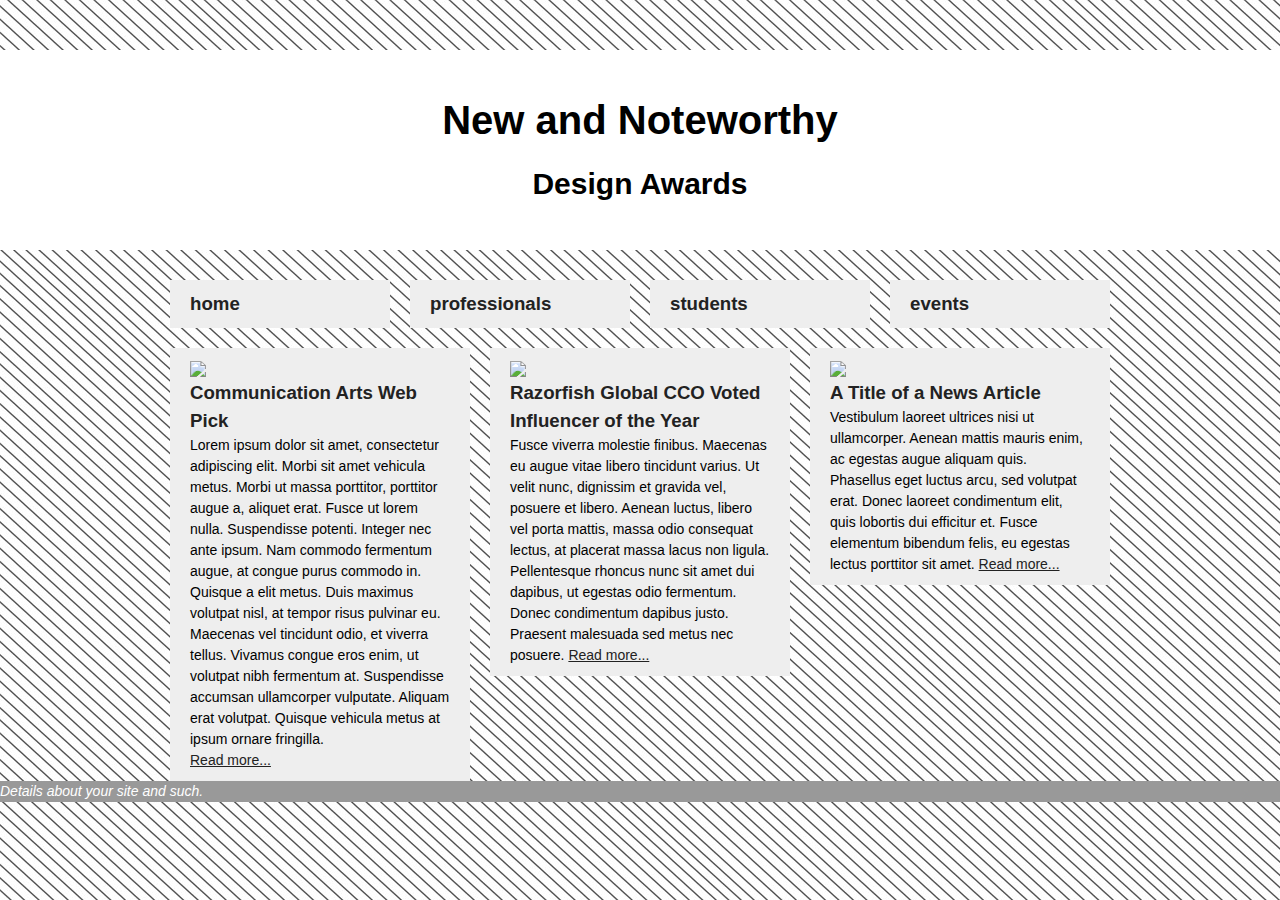
==== awards.html @ 2b5921eb "h" ====
<!DOCTYPE html>
<html lang="en-us">
  <head>
    <meta charset="UTF-8">
    <title>Design News: Awards</title>
    <meta name="viewport" content="width=device-width, initial-scale=1">
    <link rel="stylesheet" type="text/css" href="css/reset.css" media="screen">
    <link rel="stylesheet" type="text/css" href="css/text.css" media="screen">
    <link rel="stylesheet" type="text/css" href="css/960.css" media="screen">
    <link rel="stylesheet" type="text/css" href="css/color.css" media="screen">
    <link rel="stylesheet" type="text/css" href="css/layout.css" media="screen">
  </head>
  <body>

    <section class="heading">
      <h1>New and Noteworthy</h1>
      <h1><small>Design Awards</small></h1>
    </section>

    <section class="main-content container_12">
      <div class="menu grid_3">
        <h2><a href="index.html">home</h2>
      </div>
      <div class="menu grid_3">
        <h2><a href="professionals.html">professionals</h2>
      </div>
      <div class="menu grid_3">
        <h2><a href="students.html">students</h2>
      </div>
      <div class="menu grid_3">
        <h2><a href="events.html">events</h2>
      </div>
      <br>
      <!-- a box -->
      <div class="box color grid_4">
        <img src="http://placehold.it/350x150/f30/fff">
        <h2><a href="#" target="_blank">Communication Arts Web Pick</a></h2>
        <p>Lorem ipsum dolor sit amet, consectetur adipiscing elit. Morbi sit amet vehicula metus. Morbi ut massa porttitor, porttitor augue a, aliquet erat. Fusce ut lorem nulla. Suspendisse potenti. Integer nec ante ipsum. Nam commodo fermentum augue, at congue purus commodo in. Quisque a elit metus. Duis maximus volutpat nisl, at tempor risus pulvinar eu. Maecenas vel tincidunt odio, et viverra tellus. Vivamus congue eros enim, ut volutpat nibh fermentum at. Suspendisse accumsan ullamcorper vulputate. Aliquam erat volutpat. Quisque vehicula metus at ipsum ornare fringilla.</p>
        <a class="read-more" href="#" target="_blank">Read more...</a></p>
      </div> <!-- end box -->

      <!-- a box -->
      <div class="box color grid_4">
        <img src="http://placehold.it/350x150/f30/fff">
        <h2><a href="#" target="_blank">Razorfish Global CCO Voted Influencer of the Year</a></h2>
        <p>Fusce viverra molestie finibus. Maecenas eu augue vitae libero tincidunt varius. Ut velit nunc, dignissim et gravida vel, posuere et libero. Aenean luctus, libero vel porta mattis, massa odio consequat lectus, at placerat massa lacus non ligula. Pellentesque rhoncus nunc sit amet dui dapibus, ut egestas odio fermentum. Donec condimentum dapibus justo. Praesent malesuada sed metus nec posuere.
        <a class="read-more" href="#" target="_blank">Read more...</a></p>
      </div> <!-- end box -->

      <!-- a box -->
      <div class="box color grid_4">
        <img src="http://placehold.it/350x150/f30/fff">
        <h2><a href="#" target="_blank">A Title of a News Article</a></h2>
        <p>Vestibulum laoreet ultrices nisi ut ullamcorper. Aenean mattis mauris enim, ac egestas augue aliquam quis. Phasellus eget luctus arcu, sed volutpat erat. Donec laoreet condimentum elit, quis lobortis dui efficitur et. Fusce elementum bibendum felis, eu egestas lectus porttitor sit amet.
        <a class="read-more" href="#" target="_blank">Read more...</a></p>
      </div> <!-- end box -->

    </section>

    <section class="footer">
      <p>Details about your site and such.</p>
    </section>


  </body>
</html>
---- css/960.css ----
/*
  960 Grid System ~ Core CSS.
  Learn more ~ http://960.gs/

  Licensed under GPL and MIT.
*/

/*
  Forces backgrounds to span full width,
  even if there is horizontal scrolling.
  Increase this if your layout is wider.

  Note: IE6 works fine without this fix.
*/

body {
  min-width: 960px;
}

/* `Container
----------------------------------------------------------------------------------------------------*/

.container_12,
.container_16 {
  margin-left: auto;
  margin-right: auto;
  width: 960px;
}

/* `Grid >> Global
----------------------------------------------------------------------------------------------------*/

.grid_1,
.grid_2,
.grid_3,
.grid_4,
.grid_5,
.grid_6,
.grid_7,
.grid_8,
.grid_9,
.grid_10,
.grid_11,
.grid_12,
.grid_13,
.grid_14,
.grid_15,
.grid_16 {
  display: inline;
  float: left;
  margin-left: 10px;
  margin-right: 10px;
}

.push_1, .pull_1,
.push_2, .pull_2,
.push_3, .pull_3,
.push_4, .pull_4,
.push_5, .pull_5,
.push_6, .pull_6,
.push_7, .pull_7,
.push_8, .pull_8,
.push_9, .pull_9,
.push_10, .pull_10,
.push_11, .pull_11,
.push_12, .pull_12,
.push_13, .pull_13,
.push_14, .pull_14,
.push_15, .pull_15 {
  position: relative;
}

.container_12 .grid_3,
.container_16 .grid_4 {
  width: 220px;
}

.container_12 .grid_6,
.container_16 .grid_8 {
  width: 460px;
}

.container_12 .grid_9,
.container_16 .grid_12 {
  width: 700px;
}

.container_12 .grid_12,
.container_16 .grid_16 {
  width: 940px;
}

/* `Grid >> Children (Alpha ~ First, Omega ~ Last)
----------------------------------------------------------------------------------------------------*/

.alpha {
  margin-left: 0;
}

.omega {
  margin-right: 0;
}

/* `Grid >> 12 Columns
----------------------------------------------------------------------------------------------------*/

.container_12 .grid_1 {
  width: 60px;
}

.container_12 .grid_2 {
  width: 140px;
}

.container_12 .grid_4 {
  width: 300px;
}

.container_12 .grid_5 {
  width: 380px;
}

.container_12 .grid_7 {
  width: 540px;
}

.container_12 .grid_8 {
  width: 620px;
}

.container_12 .grid_10 {
  width: 780px;
}

.container_12 .grid_11 {
  width: 860px;
}

/* `Grid >> 16 Columns
----------------------------------------------------------------------------------------------------*/

.container_16 .grid_1 {
  width: 40px;
}

.container_16 .grid_2 {
  width: 100px;
}

.container_16 .grid_3 {
  width: 160px;
}

.container_16 .grid_5 {
  width: 280px;
}

.container_16 .grid_6 {
  width: 340px;
}

.container_16 .grid_7 {
  width: 400px;
}

.container_16 .grid_9 {
  width: 520px;
}

.container_16 .grid_10 {
  width: 580px;
}

.container_16 .grid_11 {
  width: 640px;
}

.container_16 .grid_13 {
  width: 760px;
}

.container_16 .grid_14 {
  width: 820px;
}

.container_16 .grid_15 {
  width: 880px;
}

/* `Prefix Extra Space >> Global
----------------------------------------------------------------------------------------------------*/

.container_12 .prefix_3,
.container_16 .prefix_4 {
  padding-left: 240px;
}

.container_12 .prefix_6,
.container_16 .prefix_8 {
  padding-left: 480px;
}

.container_12 .prefix_9,
.container_16 .prefix_12 {
  padding-left: 720px;
}

/* `Prefix Extra Space >> 12 Columns
----------------------------------------------------------------------------------------------------*/

.container_12 .prefix_1 {
  padding-left: 80px;
}

.container_12 .prefix_2 {
  padding-left: 160px;
}

.container_12 .prefix_4 {
  padding-left: 320px;
}

.container_12 .prefix_5 {
  padding-left: 400px;
}

.container_12 .prefix_7 {
  padding-left: 560px;
}

.container_12 .prefix_8 {
  padding-left: 640px;
}

.container_12 .prefix_10 {
  padding-left: 800px;
}

.container_12 .prefix_11 {
  padding-left: 880px;
}

/* `Prefix Extra Space >> 16 Columns
----------------------------------------------------------------------------------------------------*/

.container_16 .prefix_1 {
  padding-left: 60px;
}

.container_16 .prefix_2 {
  padding-left: 120px;
}

.container_16 .prefix_3 {
  padding-left: 180px;
}

.container_16 .prefix_5 {
  padding-left: 300px;
}

.container_16 .prefix_6 {
  padding-left: 360px;
}

.container_16 .prefix_7 {
  padding-left: 420px;
}

.container_16 .prefix_9 {
  padding-left: 540px;
}

.container_16 .prefix_10 {
  padding-left: 600px;
}

.container_16 .prefix_11 {
  padding-left: 660px;
}

.container_16 .prefix_13 {
  padding-left: 780px;
}

.container_16 .prefix_14 {
  padding-left: 840px;
}

.container_16 .prefix_15 {
  padding-left: 900px;
}

/* `Suffix Extra Space >> Global
----------------------------------------------------------------------------------------------------*/

.container_12 .suffix_3,
.container_16 .suffix_4 {
  padding-right: 240px;
}

.container_12 .suffix_6,
.container_16 .suffix_8 {
  padding-right: 480px;
}

.container_12 .suffix_9,
.container_16 .suffix_12 {
  padding-right: 720px;
}

/* `Suffix Extra Space >> 12 Columns
----------------------------------------------------------------------------------------------------*/

.container_12 .suffix_1 {
  padding-right: 80px;
}

.container_12 .suffix_2 {
  padding-right: 160px;
}

.container_12 .suffix_4 {
  padding-right: 320px;
}

.container_12 .suffix_5 {
  padding-right: 400px;
}

.container_12 .suffix_7 {
  padding-right: 560px;
}

.container_12 .suffix_8 {
  padding-right: 640px;
}

.container_12 .suffix_10 {
  padding-right: 800px;
}

.container_12 .suffix_11 {
  padding-right: 880px;
}

/* `Suffix Extra Space >> 16 Columns
----------------------------------------------------------------------------------------------------*/

.container_16 .suffix_1 {
  padding-right: 60px;
}

.container_16 .suffix_2 {
  padding-right: 120px;
}

.container_16 .suffix_3 {
  padding-right: 180px;
}

.container_16 .suffix_5 {
  padding-right: 300px;
}

.container_16 .suffix_6 {
  padding-right: 360px;
}

.container_16 .suffix_7 {
  padding-right: 420px;
}

.container_16 .suffix_9 {
  padding-right: 540px;
}

.container_16 .suffix_10 {
  padding-right: 600px;
}

.container_16 .suffix_11 {
  padding-right: 660px;
}

.container_16 .suffix_13 {
  padding-right: 780px;
}

.container_16 .suffix_14 {
  padding-right: 840px;
}

.container_16 .suffix_15 {
  padding-right: 900px;
}

/* `Push Space >> Global
----------------------------------------------------------------------------------------------------*/

.container_12 .push_3,
.container_16 .push_4 {
  left: 240px;
}

.container_12 .push_6,
.container_16 .push_8 {
  left: 480px;
}

.container_12 .push_9,
.container_16 .push_12 {
  left: 720px;
}

/* `Push Space >> 12 Columns
----------------------------------------------------------------------------------------------------*/

.container_12 .push_1 {
  left: 80px;
}

.container_12 .push_2 {
  left: 160px;
}

.container_12 .push_4 {
  left: 320px;
}

.container_12 .push_5 {
  left: 400px;
}

.container_12 .push_7 {
  left: 560px;
}

.container_12 .push_8 {
  left: 640px;
}

.container_12 .push_10 {
  left: 800px;
}

.container_12 .push_11 {
  left: 880px;
}

/* `Push Space >> 16 Columns
----------------------------------------------------------------------------------------------------*/

.container_16 .push_1 {
  left: 60px;
}

.container_16 .push_2 {
  left: 120px;
}

.container_16 .push_3 {
  left: 180px;
}

.container_16 .push_5 {
  left: 300px;
}

.container_16 .push_6 {
  left: 360px;
}

.container_16 .push_7 {
  left: 420px;
}

.container_16 .push_9 {
  left: 540px;
}

.container_16 .push_10 {
  left: 600px;
}

.container_16 .push_11 {
  left: 660px;
}

.container_16 .push_13 {
  left: 780px;
}

.container_16 .push_14 {
  left: 840px;
}

.container_16 .push_15 {
  left: 900px;
}

/* `Pull Space >> Global
----------------------------------------------------------------------------------------------------*/

.container_12 .pull_3,
.container_16 .pull_4 {
  left: -240px;
}

.container_12 .pull_6,
.container_16 .pull_8 {
  left: -480px;
}

.container_12 .pull_9,
.container_16 .pull_12 {
  left: -720px;
}

/* `Pull Space >> 12 Columns
----------------------------------------------------------------------------------------------------*/

.container_12 .pull_1 {
  left: -80px;
}

.container_12 .pull_2 {
  left: -160px;
}

.container_12 .pull_4 {
  left: -320px;
}

.container_12 .pull_5 {
  left: -400px;
}

.container_12 .pull_7 {
  left: -560px;
}

.container_12 .pull_8 {
  left: -640px;
}

.container_12 .pull_10 {
  left: -800px;
}

.container_12 .pull_11 {
  left: -880px;
}

/* `Pull Space >> 16 Columns
----------------------------------------------------------------------------------------------------*/

.container_16 .pull_1 {
  left: -60px;
}

.container_16 .pull_2 {
  left: -120px;
}

.container_16 .pull_3 {
  left: -180px;
}

.container_16 .pull_5 {
  left: -300px;
}

.container_16 .pull_6 {
  left: -360px;
}

.container_16 .pull_7 {
  left: -420px;
}

.container_16 .pull_9 {
  left: -540px;
}

.container_16 .pull_10 {
  left: -600px;
}

.container_16 .pull_11 {
  left: -660px;
}

.container_16 .pull_13 {
  left: -780px;
}

.container_16 .pull_14 {
  left: -840px;
}

.container_16 .pull_15 {
  left: -900px;
}

/* `Clear Floated Elements
----------------------------------------------------------------------------------------------------*/

/* http://sonspring.com/journal/clearing-floats */

.clear {
  clear: both;
  display: block;
  overflow: hidden;
  visibility: hidden;
  width: 0;
  height: 0;
}

/* http://www.yuiblog.com/blog/2010/09/27/clearfix-reloaded-overflowhidden-demystified */

.clearfix:before,
.clearfix:after,
.container_12:before,
.container_12:after,
.container_16:before,
.container_16:after {
  content: '.';
  display: block;
  overflow: hidden;
  visibility: hidden;
  font-size: 0;
  line-height: 0;
  width: 0;
  height: 0;
}

.clearfix:after,
.container_12:after,
.container_16:after {
  clear: both;
}

/*
  The following zoom:1 rule is specifically for IE6 + IE7.
  Move to separate stylesheet if invalid CSS is a problem.
*/

.clearfix,
.container_12,
.container_16 {
  zoom: 1;
}
---- css/color.css ----
* {
  box-sizing: border-box; }

body {
  font-family: Avenir, Arial, sans-serif;
  font-size: 14px;
  line-height: 1.5;
}

a {
  color: #222;
  text-decoration: none;
}

a:hover {
  color: #FFF;
  text-decoration: none;
}

/*.heading {
  background-color: #999;
}*/

/*h1 small {
  color: #333;
  font-size: .6em;
}*/

.box {
  background-color: #eee;
}

.box a.read-more {
  text-decoration: underline;
}

.footer {
  background-color: #999;
  color: #fff;
  font-style: italic;
}
---- css/layout.css ----
/*your custom CSS here*/
body {
  width: 100%;
  margin: 0 auto;
  padding-top: 50px;
  background-image: url(../images/background.jpg);
}


h1 {
  font-size: 30pt;
}

img {
  width: 100%;
}

.menu {
  margin-top: 20px;
  padding: 10px 20px;
  background-color: #eee;
}

.box {
  margin-top: 20px;
  padding: 10px 20px;
}

h2 {
  font-size: 14pt;
}

.heading {
  position: static;
  width: 100%;
  top: 0;
  left: 0;
  padding: 40px 10px 40px 10px;
  margin-bottom: 10px;
  text-align: center;
  font-size: 20pt;
  background-color: white;
}
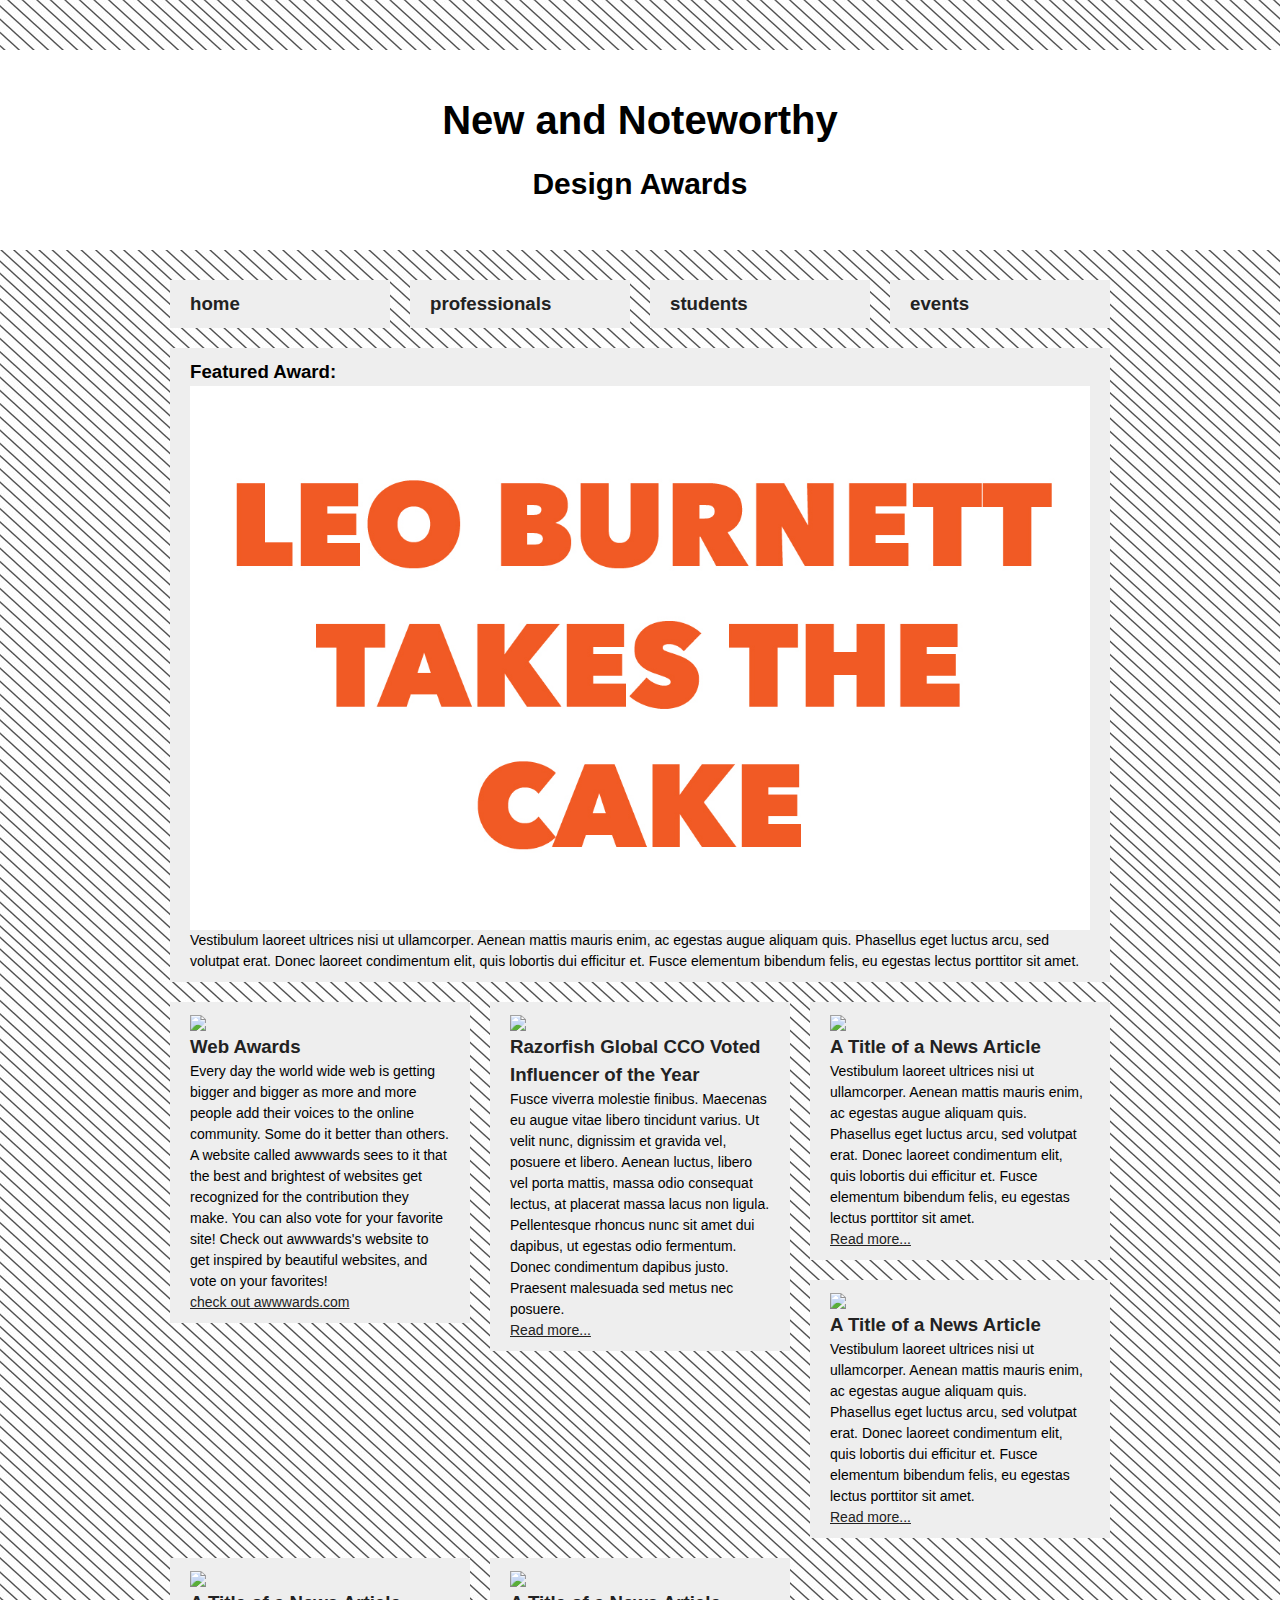
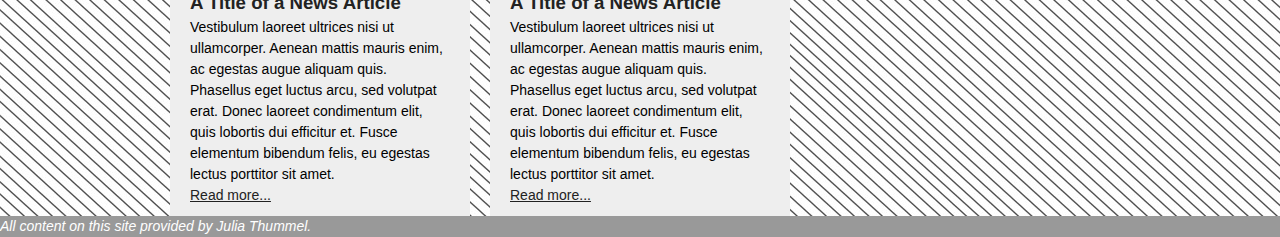
==== commit 2a70cab6: "e" ====
--- a/awards.html
+++ b/awards.html
@@ -19,24 +19,33 @@
 
     <section class="main-content container_12">
       <div class="menu grid_3">
-        <h2><a href="index.html">home</h2>
+        <h2><a href="index.html">home</a></h2>
       </div>
       <div class="menu grid_3">
-        <h2><a href="professionals.html">professionals</h2>
+        <h2><a href="professionals.html">professionals</a></h2>
       </div>
       <div class="menu grid_3">
-        <h2><a href="students.html">students</h2>
+        <h2><a href="students.html">students</a></h2>
       </div>
       <div class="menu grid_3">
-        <h2><a href="events.html">events</h2>
+        <h2><a href="events.html">events</a></h2>
       </div>
       <br>
+
+      <!-- a box -->
+      <div class="box grid_12">
+        <h2>Featured Award:</h2>
+        <img src="images/leotakesthecake.jpg">
+        <p>Vestibulum laoreet ultrices nisi ut ullamcorper. Aenean mattis mauris enim, ac egestas augue aliquam quis. Phasellus eget luctus arcu, sed volutpat erat. Donec laoreet condimentum elit, quis lobortis dui efficitur et. Fusce elementum bibendum felis, eu egestas lectus porttitor sit amet.</p>
+        <p>
+      </div> <!-- end box -->
+
       <!-- a box -->
       <div class="box color grid_4">
         <img src="http://placehold.it/350x150/f30/fff">
-        <h2><a href="#" target="_blank">Communication Arts Web Pick</a></h2>
-        <p>Lorem ipsum dolor sit amet, consectetur adipiscing elit. Morbi sit amet vehicula metus. Morbi ut massa porttitor, porttitor augue a, aliquet erat. Fusce ut lorem nulla. Suspendisse potenti. Integer nec ante ipsum. Nam commodo fermentum augue, at congue purus commodo in. Quisque a elit metus. Duis maximus volutpat nisl, at tempor risus pulvinar eu. Maecenas vel tincidunt odio, et viverra tellus. Vivamus congue eros enim, ut volutpat nibh fermentum at. Suspendisse accumsan ullamcorper vulputate. Aliquam erat volutpat. Quisque vehicula metus at ipsum ornare fringilla.</p>
-        <a class="read-more" href="#" target="_blank">Read more...</a></p>
+        <h2><a href="http://www.awwwards.com/" target="_blank">Web Awards</a></h2>
+        <p>Every day the world wide web is getting bigger and bigger as more and more people add their voices to the online community. Some do it better than others. A website called awwwards sees to it that the best and brightest of websites get recognized for the contribution they make. You can also vote for your favorite site! Check out awwwards's website to get inspired by beautiful websites, and vote on your favorites!</p>
+        <p><a class="read-more" href="http://www.awwwards.com/" target="_blank">check out awwwards.com</a></p>
       </div> <!-- end box -->
 
       <!-- a box -->
@@ -44,7 +53,7 @@
         <img src="http://placehold.it/350x150/f30/fff">
         <h2><a href="#" target="_blank">Razorfish Global CCO Voted Influencer of the Year</a></h2>
         <p>Fusce viverra molestie finibus. Maecenas eu augue vitae libero tincidunt varius. Ut velit nunc, dignissim et gravida vel, posuere et libero. Aenean luctus, libero vel porta mattis, massa odio consequat lectus, at placerat massa lacus non ligula. Pellentesque rhoncus nunc sit amet dui dapibus, ut egestas odio fermentum. Donec condimentum dapibus justo. Praesent malesuada sed metus nec posuere.
-        <a class="read-more" href="#" target="_blank">Read more...</a></p>
+        <p><a class="read-more" href="#" target="_blank">Read more...</a></p>
       </div> <!-- end box -->
 
       <!-- a box -->
@@ -52,13 +61,38 @@
         <img src="http://placehold.it/350x150/f30/fff">
         <h2><a href="#" target="_blank">A Title of a News Article</a></h2>
         <p>Vestibulum laoreet ultrices nisi ut ullamcorper. Aenean mattis mauris enim, ac egestas augue aliquam quis. Phasellus eget luctus arcu, sed volutpat erat. Donec laoreet condimentum elit, quis lobortis dui efficitur et. Fusce elementum bibendum felis, eu egestas lectus porttitor sit amet.
-        <a class="read-more" href="#" target="_blank">Read more...</a></p>
+        <p><a class="read-more" href="#" target="_blank">Read more...</a></p>
       </div> <!-- end box -->
+
+      <!-- a box -->
+      <div class="box color grid_4">
+        <img src="http://placehold.it/350x150/f30/fff">
+        <h2><a href="#" target="_blank">A Title of a News Article</a></h2>
+        <p>Vestibulum laoreet ultrices nisi ut ullamcorper. Aenean mattis mauris enim, ac egestas augue aliquam quis. Phasellus eget luctus arcu, sed volutpat erat. Donec laoreet condimentum elit, quis lobortis dui efficitur et. Fusce elementum bibendum felis, eu egestas lectus porttitor sit amet.
+        <p><a class="read-more" href="#" target="_blank">Read more...</a></p>
+      </div> <!-- end box -->
+
+      <!-- a box -->
+      <div class="box color grid_4">
+        <img src="http://placehold.it/350x150/f30/fff">
+        <h2><a href="#" target="_blank">A Title of a News Article</a></h2>
+        <p>Vestibulum laoreet ultrices nisi ut ullamcorper. Aenean mattis mauris enim, ac egestas augue aliquam quis. Phasellus eget luctus arcu, sed volutpat erat. Donec laoreet condimentum elit, quis lobortis dui efficitur et. Fusce elementum bibendum felis, eu egestas lectus porttitor sit amet.
+        <p><a class="read-more" href="#" target="_blank">Read more...</a></p>
+      </div> <!-- end box -->
+
+      <!-- a box -->
+      <div class="box color grid_4">
+        <img src="http://placehold.it/350x150/f30/fff">
+        <h2><a href="#" target="_blank">A Title of a News Article</a></h2>
+        <p>Vestibulum laoreet ultrices nisi ut ullamcorper. Aenean mattis mauris enim, ac egestas augue aliquam quis. Phasellus eget luctus arcu, sed volutpat erat. Donec laoreet condimentum elit, quis lobortis dui efficitur et. Fusce elementum bibendum felis, eu egestas lectus porttitor sit amet.
+        <p><a class="read-more" href="#" target="_blank">Read more...</a></p>
+      </div> <!-- end box -->
+
 
     </section>
 
     <section class="footer">
-      <p>Details about your site and such.</p>
+      <p>All content on this site provided by Julia Thummel.</p>
     </section>
 
 
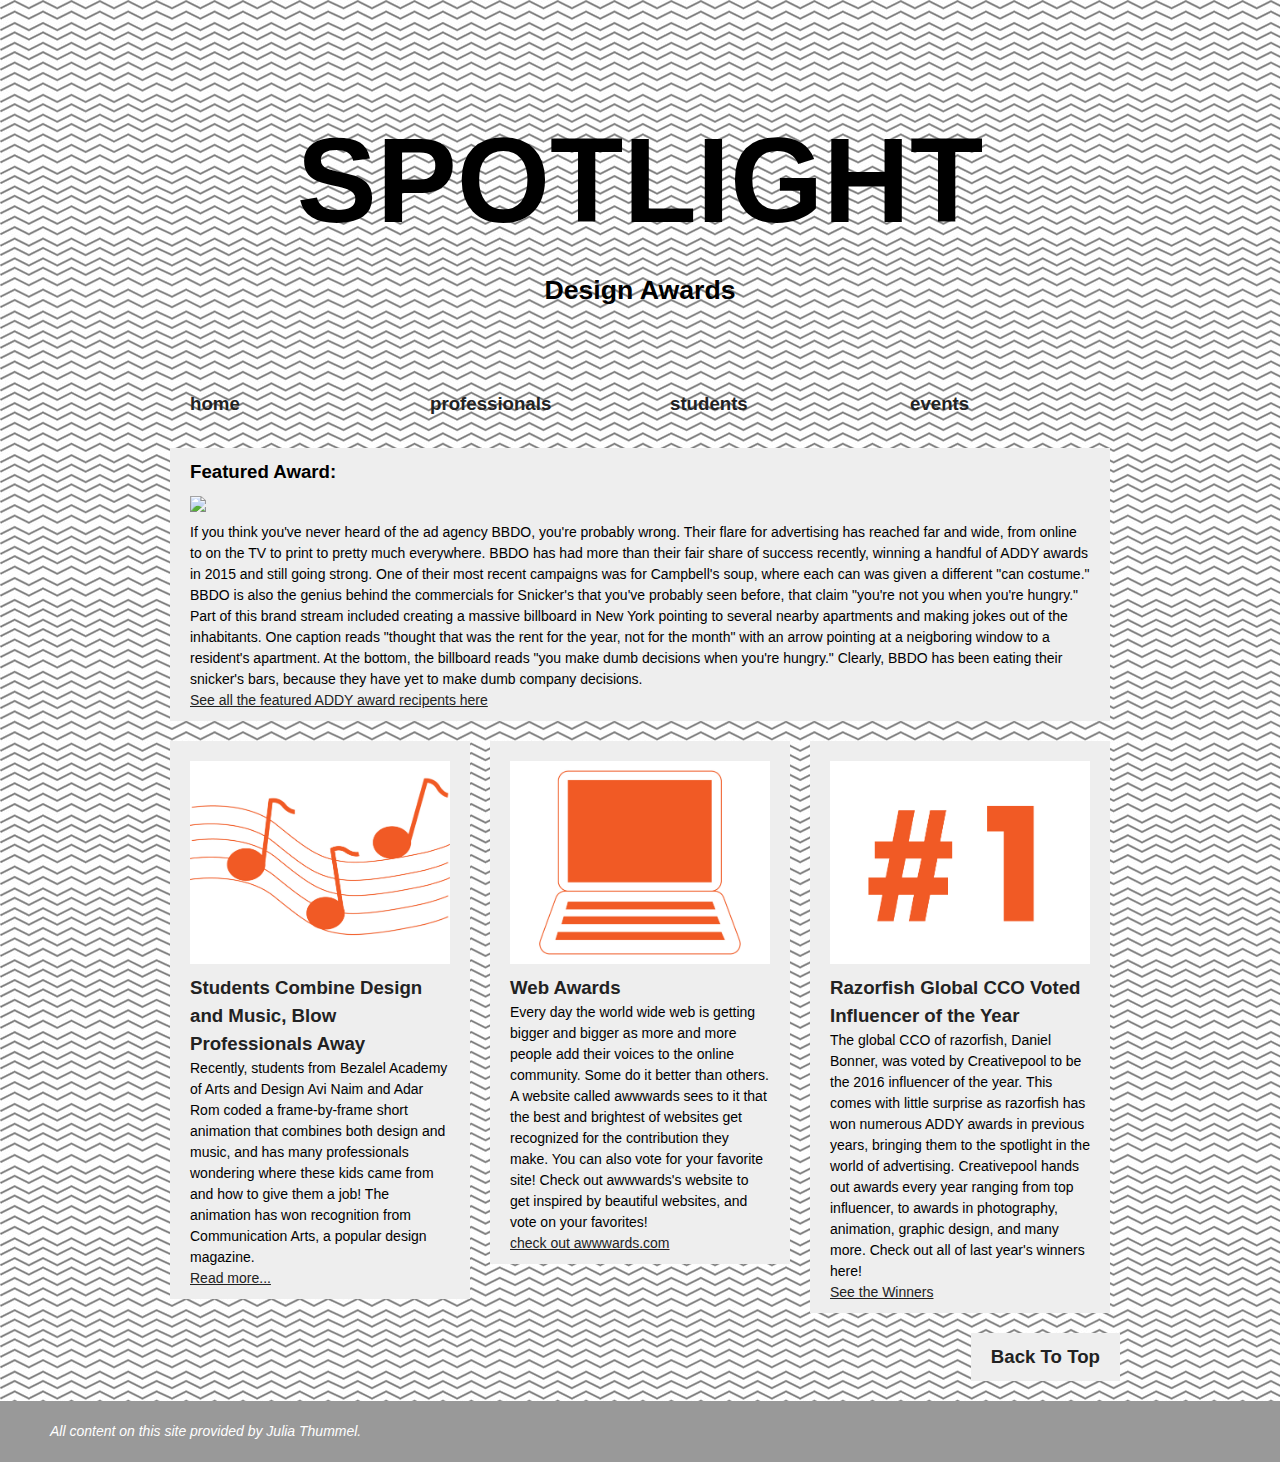
==== commit 3ad35002: "b" ====
--- a/awards.html
+++ b/awards.html
@@ -13,8 +13,8 @@
   <body>
 
     <section class="heading">
-      <h1>New and Noteworthy</h1>
-      <h1><small>Design Awards</small></h1>
+      <h1>SPOTLIGHT</h1>
+      <h3>Design Awards</h3>
     </section>
 
     <section class="main-content container_12">
@@ -35,14 +35,23 @@
       <!-- a box -->
       <div class="box grid_12">
         <h2>Featured Award:</h2>
-        <img src="images/leotakesthecake.jpg">
-        <p>Vestibulum laoreet ultrices nisi ut ullamcorper. Aenean mattis mauris enim, ac egestas augue aliquam quis. Phasellus eget luctus arcu, sed volutpat erat. Donec laoreet condimentum elit, quis lobortis dui efficitur et. Fusce elementum bibendum felis, eu egestas lectus porttitor sit amet.</p>
-        <p>
+        <img src="images/bbdo.jpg">
+        <p>If you think you've never heard of the ad agency BBDO, you're probably wrong. Their flare for advertising has reached far and wide, from online to on the TV to print to pretty much everywhere. BBDO has had more than their fair share of success recently, winning a handful of ADDY awards in 2015 and still going strong. One of their most recent campaigns was for Campbell's soup, where each can was given a different "can costume."</p>
+        <p>BBDO is also the genius behind the commercials for Snicker's that you've probably seen before, that claim "you're not you when you're hungry." Part of this brand stream included creating a massive billboard in New York pointing to several nearby apartments and making jokes out of the inhabitants. One caption reads "thought that was the rent for the year, not for the month" with an arrow pointing at a neigboring window to a resident's apartment. At the bottom, the billboard reads "you make dumb decisions when you're hungry." Clearly, BBDO has been eating their snicker's bars, because they have yet to make dumb company decisions.</p>
+      <p><a class="read-more" href="http://winners.americanadvertisingawards.com/awards2015/page3/" target="_blank">See all the featured ADDY award recipents here</a></p>
       </div> <!-- end box -->
 
       <!-- a box -->
       <div class="box color grid_4">
-        <img src="http://placehold.it/350x150/f30/fff">
+        <img src="images/musicnotes.jpg">
+        <h2><a href="http://www.commarts.com/gallery/interactive/all/all/2016/76476/1?platform=hootsuite" target="_blank">Students Combine Design and Music, Blow Professionals Away</a></h2>
+        <p>Recently, students from Bezalel Academy of Arts and Design Avi Naim and Adar Rom coded a frame-by-frame short animation that combines both design and music, and has many professionals wondering where these kids came from and how to give them a job! The animation has won recognition from Communication Arts, a popular design magazine.
+        <p><a class="read-more" href="http://www.commarts.com/gallery/interactive/all/all/2016/76476/1?platform=hootsuite" target="_blank">Read more...</a></p>
+      </div> <!-- end box -->
+
+      <!-- a box -->
+      <div class="box color grid_4">
+        <img src="images/computer.jpg">
         <h2><a href="http://www.awwwards.com/" target="_blank">Web Awards</a></h2>
         <p>Every day the world wide web is getting bigger and bigger as more and more people add their voices to the online community. Some do it better than others. A website called awwwards sees to it that the best and brightest of websites get recognized for the contribution they make. You can also vote for your favorite site! Check out awwwards's website to get inspired by beautiful websites, and vote on your favorites!</p>
         <p><a class="read-more" href="http://www.awwwards.com/" target="_blank">check out awwwards.com</a></p>
@@ -50,44 +59,13 @@
 
       <!-- a box -->
       <div class="box color grid_4">
-        <img src="http://placehold.it/350x150/f30/fff">
-        <h2><a href="#" target="_blank">Razorfish Global CCO Voted Influencer of the Year</a></h2>
-        <p>Fusce viverra molestie finibus. Maecenas eu augue vitae libero tincidunt varius. Ut velit nunc, dignissim et gravida vel, posuere et libero. Aenean luctus, libero vel porta mattis, massa odio consequat lectus, at placerat massa lacus non ligula. Pellentesque rhoncus nunc sit amet dui dapibus, ut egestas odio fermentum. Donec condimentum dapibus justo. Praesent malesuada sed metus nec posuere.
-        <p><a class="read-more" href="#" target="_blank">Read more...</a></p>
+        <img src="images/winner.jpg">
+        <h2><a href="http://creativepool.com/annual/2016/" target="_blank">Razorfish Global CCO Voted Influencer of the Year</a></h2>
+        <p>The global CCO of razorfish, Daniel Bonner, was voted by Creativepool to be the 2016 influencer of the year. This comes with little surprise as razorfish has won numerous ADDY awards in previous years, bringing them to the spotlight in the world of advertising. Creativepool hands out awards every year ranging from top influencer, to awards in photography, animation, graphic design, and many more. Check out all of last year's winners here!
+        <p><a class="read-more" href="http://creativepool.com/annual/2016/" target="_blank">See the Winners</a></p>
       </div> <!-- end box -->
 
-      <!-- a box -->
-      <div class="box color grid_4">
-        <img src="http://placehold.it/350x150/f30/fff">
-        <h2><a href="#" target="_blank">A Title of a News Article</a></h2>
-        <p>Vestibulum laoreet ultrices nisi ut ullamcorper. Aenean mattis mauris enim, ac egestas augue aliquam quis. Phasellus eget luctus arcu, sed volutpat erat. Donec laoreet condimentum elit, quis lobortis dui efficitur et. Fusce elementum bibendum felis, eu egestas lectus porttitor sit amet.
-        <p><a class="read-more" href="#" target="_blank">Read more...</a></p>
-      </div> <!-- end box -->
-
-      <!-- a box -->
-      <div class="box color grid_4">
-        <img src="http://placehold.it/350x150/f30/fff">
-        <h2><a href="#" target="_blank">A Title of a News Article</a></h2>
-        <p>Vestibulum laoreet ultrices nisi ut ullamcorper. Aenean mattis mauris enim, ac egestas augue aliquam quis. Phasellus eget luctus arcu, sed volutpat erat. Donec laoreet condimentum elit, quis lobortis dui efficitur et. Fusce elementum bibendum felis, eu egestas lectus porttitor sit amet.
-        <p><a class="read-more" href="#" target="_blank">Read more...</a></p>
-      </div> <!-- end box -->
-
-      <!-- a box -->
-      <div class="box color grid_4">
-        <img src="http://placehold.it/350x150/f30/fff">
-        <h2><a href="#" target="_blank">A Title of a News Article</a></h2>
-        <p>Vestibulum laoreet ultrices nisi ut ullamcorper. Aenean mattis mauris enim, ac egestas augue aliquam quis. Phasellus eget luctus arcu, sed volutpat erat. Donec laoreet condimentum elit, quis lobortis dui efficitur et. Fusce elementum bibendum felis, eu egestas lectus porttitor sit amet.
-        <p><a class="read-more" href="#" target="_blank">Read more...</a></p>
-      </div> <!-- end box -->
-
-      <!-- a box -->
-      <div class="box color grid_4">
-        <img src="http://placehold.it/350x150/f30/fff">
-        <h2><a href="#" target="_blank">A Title of a News Article</a></h2>
-        <p>Vestibulum laoreet ultrices nisi ut ullamcorper. Aenean mattis mauris enim, ac egestas augue aliquam quis. Phasellus eget luctus arcu, sed volutpat erat. Donec laoreet condimentum elit, quis lobortis dui efficitur et. Fusce elementum bibendum felis, eu egestas lectus porttitor sit amet.
-        <p><a class="read-more" href="#" target="_blank">Read more...</a></p>
-      </div> <!-- end box -->
-
+    <h2 class="box color right container_4"><a href="#top">Back To Top</a></h2>
 
     </section>
 
--- a/css/layout.css
+++ b/css/layout.css
@@ -3,41 +3,69 @@
   width: 100%;
   margin: 0 auto;
   padding-top: 50px;
-  background-image: url(../images/background.jpg);
+  background-image: url(../images/3.jpg);
 }
 
 
 h1 {
-  font-size: 30pt;
+  font-size: 90pt;
 }
 
 img {
   width: 100%;
+  padding-top: 10px;
+  padding-bottom: 10px;
 }
 
 .menu {
   margin-top: 20px;
   padding: 10px 20px;
-  background-color: #eee;
 }
 
 .box {
   margin-top: 20px;
   padding: 10px 20px;
+  float: left;
+  display: inline;
+}
+
+p.list {
+  padding-left: 50px;
 }
 
 h2 {
   font-size: 14pt;
 }
 
+h3 {
+  font-size: 20pt;
+}
+
 .heading {
   position: static;
   width: 100%;
+  border: 10px;
   top: 0;
   left: 0;
   padding: 40px 10px 40px 10px;
   margin-bottom: 10px;
   text-align: center;
-  font-size: 20pt;
-  background-color: white;
 }
+
+.right {
+  float: right;
+}
+
+.center {
+  text-align: center;
+  padding-top: 20px;
+  padding-bottom: 20px;
+}
+
+.footer {
+  margin-top: 20px;
+  padding-top: 20px;
+  padding-bottom: 20px;
+  padding-left: 50px;
+  padding-right: 50px;
+}
